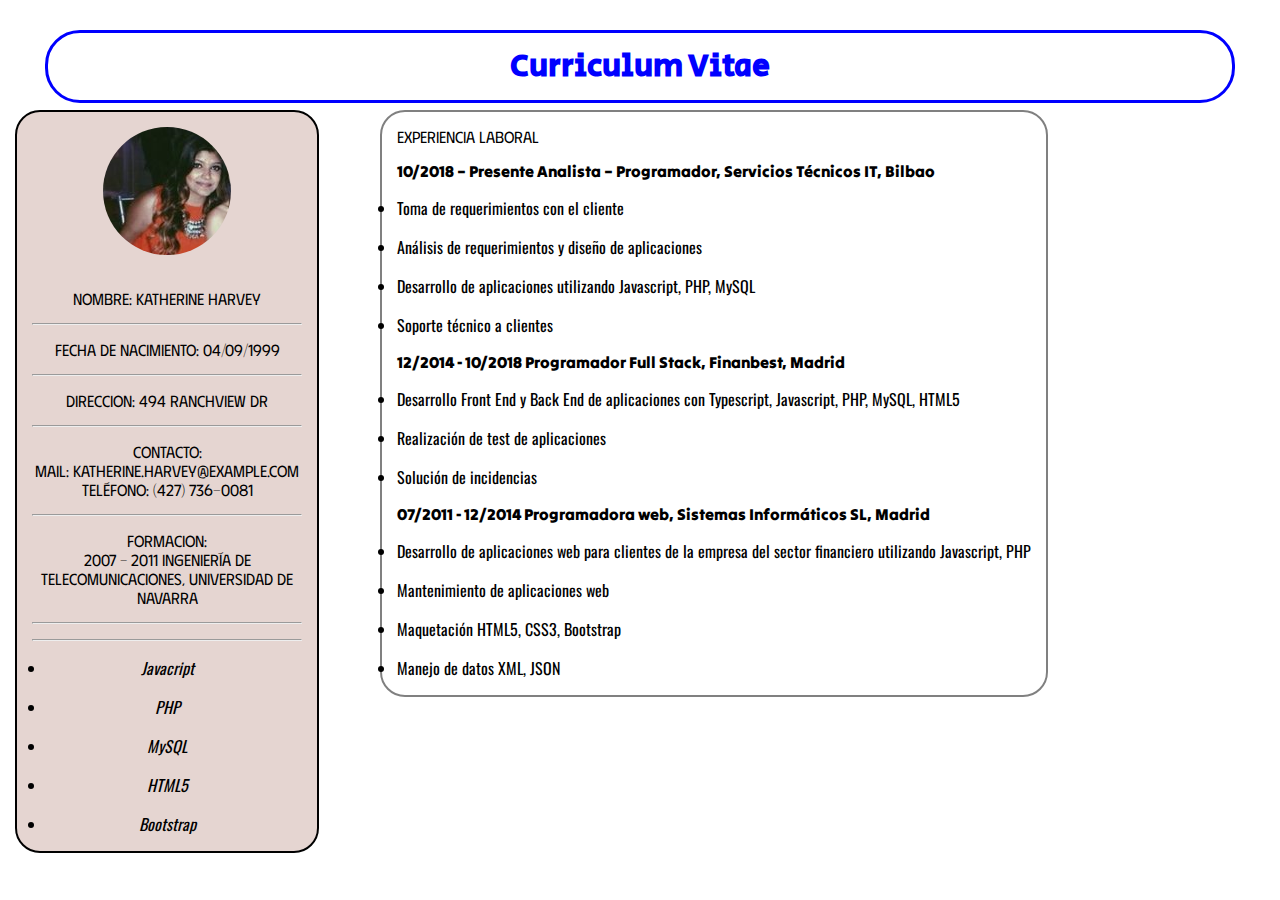
==== index.html @ e92cce87 "initial commit" ====
<!DOCTYPE html>
<html lang="es">
<head>
    <meta charset="UTF-8">
    <meta http-equiv="X-UA-Compatible" content="IE=edge">
    <meta name="viewport" content="width=device-width, initial-scale=1.0">
    <title>CV</title>
    <link rel="stylesheet" href="css/estilos.css">
    <link rel="preconnect" href="https://fonts.googleapis.com">
    <link rel="preconnect" href="https://fonts.gstatic.com" crossorigin>
    <link href="https://fonts.googleapis.com/css2?family=Roboto:wght@100&display=swap" rel="stylesheet">
    <link rel="preconnect" href="https://fonts.googleapis.com">
    <link rel="preconnect" href="https://fonts.gstatic.com" crossorigin>
    <link href="https://fonts.googleapis.com/css2?family=Phudu:wght@600&display=swap" rel="stylesheet">
    <link rel="preconnect" href="https://fonts.googleapis.com">
    <link rel="preconnect" href="https://fonts.gstatic.com" crossorigin>
    <link href="https://fonts.googleapis.com/css2?family=Tilt+Warp&display=swap" rel="stylesheet">
    <link rel="preconnect" href="https://fonts.googleapis.com">
    <link rel="preconnect" href="https://fonts.gstatic.com" crossorigin>
    <link href="https://fonts.googleapis.com/css2?family=Oswald:wght@300&family=Tilt+Warp&display=swap" rel="stylesheet">
    <link rel="preconnect" href="https://fonts.googleapis.com">
    <link rel="preconnect" href="https://fonts.gstatic.com" crossorigin>
    <link href="https://fonts.googleapis.com/css2?family=Poppins:wght@300&display=swap" rel="stylesheet">
    <link rel="preconnect" href="https://fonts.googleapis.com">
    <link rel="preconnect" href="https://fonts.gstatic.com" crossorigin>
    <link href="https://fonts.googleapis.com/css2?family=Secular+One&display=swap" rel="stylesheet">

    
</head>
<body>
    <h1>Curriculum Vitae</h1>


    <div id="columna1">
         
        <img src="/img/15.jpg" alt="">
    
        
        <p>Nombre: Katherine Harvey</p>
        <hr>
        <p>Fecha de Nacimiento: 04/09/1999</p>
        <hr>
        <p>Direccion: 494 Ranchview Dr</p>
        <hr>
        <p>Contacto:
           <br> Mail: katherine.harvey@example.com
           <br> Teléfono: (427) 736-0081
           <hr>
           <p> Formacion: 
            <br> 2007 – 2011 Ingeniería de Telecomunicaciones, Universidad de Navarra
           </p>
           <hr>
           <hr>
           <div id="habilidades">

          <li>Javacript</li>
          <li>PHP</li>
          <li>MySQL</li>
          <li>HTML5</li>
          <li>Bootstrap</li>

           </div>
 

        </p>



        </div>
        <div id="columna2">
      <p class="experiencia">
        Experiencia laboral
        <br>
         <ol> 10/2018 – Presente Analista – Programador, Servicios Técnicos IT, Bilbao</ol>
             <li>Toma de requerimientos con el cliente</li>
             <li>Análisis de requerimientos y diseño de aplicaciones</li>
             <li>Desarrollo de aplicaciones utilizando Javascript, PHP, MySQL</li>
             <li>Soporte técnico a clientes</li>
      </p>

      <p>
         <ol>12/2014 - 10/2018 Programador Full Stack, Finanbest, Madrid </ol>
             <li>Desarrollo Front End y Back End de aplicaciones con Typescript, Javascript, PHP, MySQL, HTML5</li>
             <li>Realización de test de aplicaciones</li>
             <li>Solución de incidencias</li>


      </p>
          <ol>07/2011 - 12/2014 Programadora web, Sistemas Informáticos SL, Madrid</ol>
          <li> Desarrollo de aplicaciones web para clientes de la empresa del sector financiero utilizando Javascript, PHP</li>
          <li>Mantenimiento de aplicaciones web</li>
          <li>Maquetación HTML5, CSS3, Bootstrap</li>
          <li>Manejo de datos XML, JSON</li>

      <p>



      </p>

        </div>




        
</body>
</html>
---- css/estilos.css ----
. {
    background-color: black;
}

h1 {
    color: blue;
    text-align: center;
    font-family: 'Secular One', sans-serif;
    padding: 10px;
    border: solid 3px;
    border-radius: 35px;

}


* {
    margin: 15px;px;
    
    padding:0;
    }
    #columna1 {
    border-radius: 25px;
    border: 2px solid black;
    position:absolute;
    top: 100px;px;
    left:0px;
    width: 300px;px;
    margin-top:10px;
    background-color: #E5D5D1;
    text-align: center;
    font-style:italic;
    }
    #columna2 {
    position:absolute;
    top: 100px;px;
    border: 2px solid grey;
    border-radius: 25px;
    margin-left:  350px;px;
    margin-right:20px;
    margin-top:10px;
    }

    p {
        font-family: phudu;
        color: black;
        font-style: normal;
    }

    img {
        border-radius: 50%;
      }

    ol {
        font-family: Tilt Warp;
      }

      li {
        font-family: Oswald;
      }

      #habilidades {
        font-family: Poppins;
      }
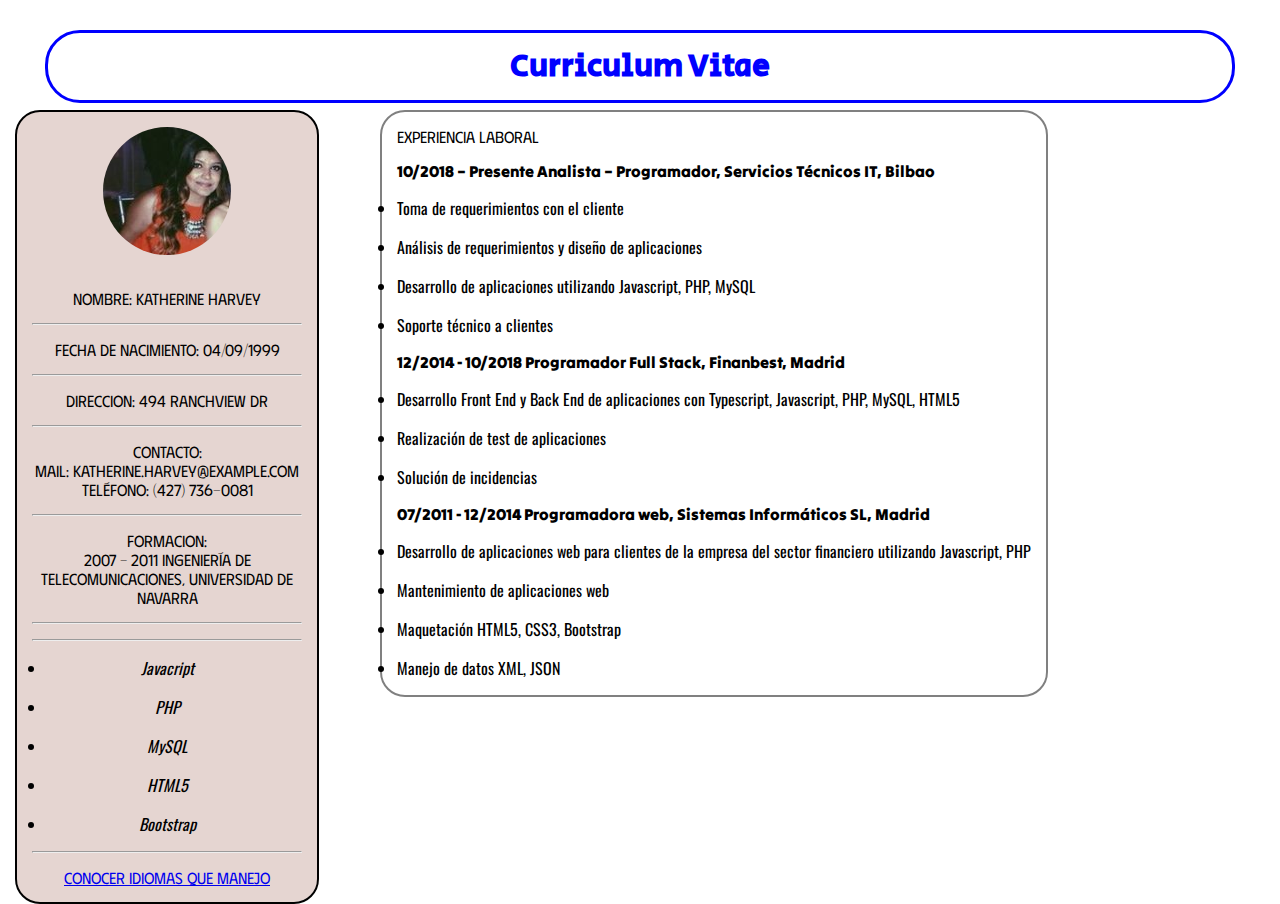
==== commit 084155b7: "Segundo commit" ====
--- a/index.html
+++ b/index.html
@@ -28,6 +28,8 @@
     
 </head>
 <body>
+
+  <script src="/js/js.js"></script>
     <h1>Curriculum Vitae</h1>
 
 
@@ -60,6 +62,10 @@
           <li>Bootstrap</li>
 
            </div>
+
+           <hr>
+
+           <p> <a href="javascript:popUp('idiomas.html')">Conocer idiomas que manejo</a></p>
  
 
         </p>
@@ -94,7 +100,7 @@
 
       <p>
 
-
+      
 
       </p>
 
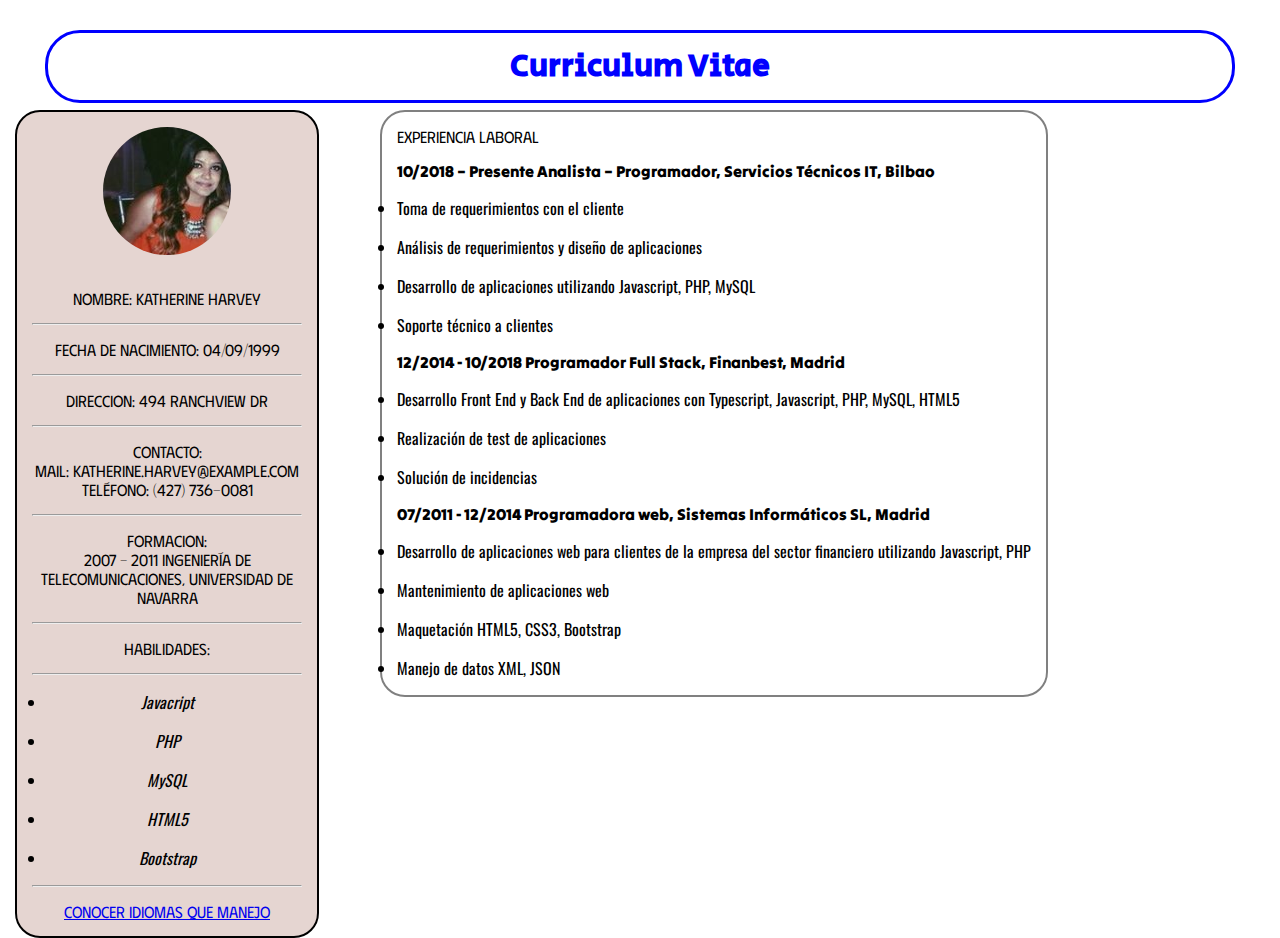
==== commit 1e8f0d5d: "6" ====
--- a/index.html
+++ b/index.html
@@ -24,6 +24,33 @@
     <link rel="preconnect" href="https://fonts.googleapis.com">
     <link rel="preconnect" href="https://fonts.gstatic.com" crossorigin>
     <link href="https://fonts.googleapis.com/css2?family=Secular+One&display=swap" rel="stylesheet">
+
+    <meta property="og:title" content="CV Proyecto Final Argentina Programa" />
+ <meta property="og:type" content="article" />
+ <meta property="og:url" content=" http://diegobussi.github.io" />
+ <meta property="og:image" content=" https://diegobussi.github.io/img/681648-48226-messi-2520con-2520la-2520copa.jpg" />
+ <meta property="og:description" content="Descripcion" />
+
+
+
+
+    <link rel="apple-touch-icon" sizes="57x57" href="/img/favicon/apple-icon-57x57.png">
+<link rel="apple-touch-icon" sizes="60x60" href="/img/favicon/apple-icon-60x60.png">
+<link rel="apple-touch-icon" sizes="72x72" href="/img/favicon/apple-icon-72x72.png">
+<link rel="apple-touch-icon" sizes="76x76" href="/img/favicon/apple-icon-76x76.png">
+<link rel="apple-touch-icon" sizes="114x114" href="/img/favicon/apple-icon-114x114.png">
+<link rel="apple-touch-icon" sizes="120x120" href="/img/favicon/apple-icon-120x120.png">
+<link rel="apple-touch-icon" sizes="144x144" href="/img/favicon/apple-icon-144x144.png">
+<link rel="apple-touch-icon" sizes="152x152" href="/img/favicon/apple-icon-152x152.png">
+<link rel="apple-touch-icon" sizes="180x180" href="/img/favicon/apple-icon-180x180.png">
+<link rel="icon" type="image/png" sizes="192x192"  href="/img/favicon/android-icon-192x192.png">
+<link rel="icon" type="image/png" sizes="32x32" href="/img/favicon/favicon-32x32.png">
+<link rel="icon" type="image/png" sizes="96x96" href="/img/favicon/favicon-96x96.png">
+<link rel="icon" type="image/png" sizes="16x16" href="/img/favicon/favicon-16x16.png">
+<link rel="manifest" href="/img/favicon/manifest.json">
+<meta name="msapplication-TileColor" content="#ffffff">
+<meta name="msapplication-TileImage" content="/img/favicon/ms-icon-144x144.png">
+<meta name="theme-color" content="#ffffff">
 
     
 </head>
@@ -52,6 +79,7 @@
             <br> 2007 – 2011 Ingeniería de Telecomunicaciones, Universidad de Navarra
            </p>
            <hr>
+           <p>Habilidades:</p>
            <hr>
            <div id="habilidades">
 
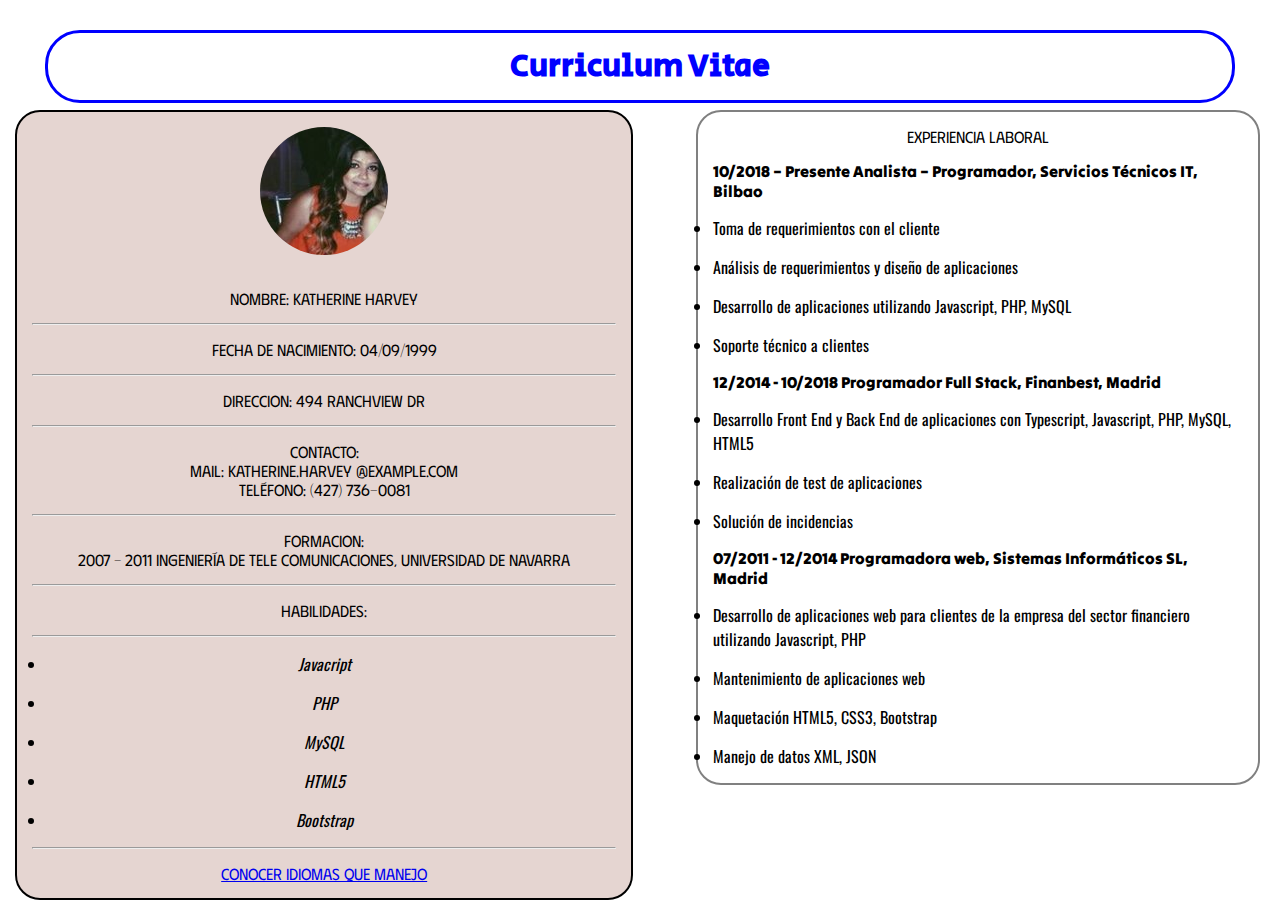
==== commit 92861d14: "9" ====
--- a/index.html
+++ b/index.html
@@ -4,7 +4,7 @@
     <meta charset="UTF-8">
     <meta http-equiv="X-UA-Compatible" content="IE=edge">
     <meta name="viewport" content="width=device-width, initial-scale=1.0">
-    <title>CV</title>
+    <title>CV Proyecto final</title>
     <link rel="stylesheet" href="css/estilos.css">
     <link rel="preconnect" href="https://fonts.googleapis.com">
     <link rel="preconnect" href="https://fonts.gstatic.com" crossorigin>
@@ -29,7 +29,7 @@
  <meta property="og:type" content="article" />
  <meta property="og:url" content=" http://diegobussi.github.io" />
  <meta property="og:image" content=" https://diegobussi.github.io/img/681648-48226-messi-2520con-2520la-2520copa.jpg" />
- <meta property="og:description" content="Descripcion" />
+ <meta property="og:description" content="HTML + CSS + JS" />
 
 
 
@@ -72,11 +72,11 @@
         <p>Direccion: 494 Ranchview Dr</p>
         <hr>
         <p>Contacto:
-           <br> Mail: katherine.harvey@example.com
+           <br> Mail: katherine.harvey @example.com
            <br> Teléfono: (427) 736-0081
            <hr>
            <p> Formacion: 
-            <br> 2007 – 2011 Ingeniería de Telecomunicaciones, Universidad de Navarra
+            <br> 2007 – 2011 Ingeniería de Tele comunicaciones, Universidad de Navarra
            </p>
            <hr>
            <p>Habilidades:</p>
--- a/css/estilos.css
+++ b/css/estilos.css
@@ -1,6 +1,4 @@
-. {
-    background-color: black;
-}
+
 
 h1 {
     color: blue;
@@ -9,12 +7,13 @@
     padding: 10px;
     border: solid 3px;
     border-radius: 35px;
+    
 
 }
 
 
 * {
-    margin: 15px;px;
+    margin: 15px;
     
     padding:0;
     }
@@ -22,28 +21,37 @@
     border-radius: 25px;
     border: 2px solid black;
     position:absolute;
-    top: 100px;px;
+    top: 100px;
     left:0px;
-    width: 300px;px;
+    width: 48%;
     margin-top:10px;
     background-color: #E5D5D1;
     text-align: center;
     font-style:italic;
+
+    float
+	display: block;
+	float:left;
     }
     #columna2 {
     position:absolute;
-    top: 100px;px;
+    top: 100px;
     border: 2px solid grey;
     border-radius: 25px;
-    margin-left:  350px;px;
+    margin-left:52%;
     margin-right:20px;
     margin-top:10px;
+
+    float
+	display: block;
+	float:left;
     }
 
     p {
         font-family: phudu;
         color: black;
         font-style: normal;
+        text-align:center;
     }
 
     img {
@@ -60,4 +68,5 @@
 
       #habilidades {
         font-family: Poppins;
-      }+      }
+
